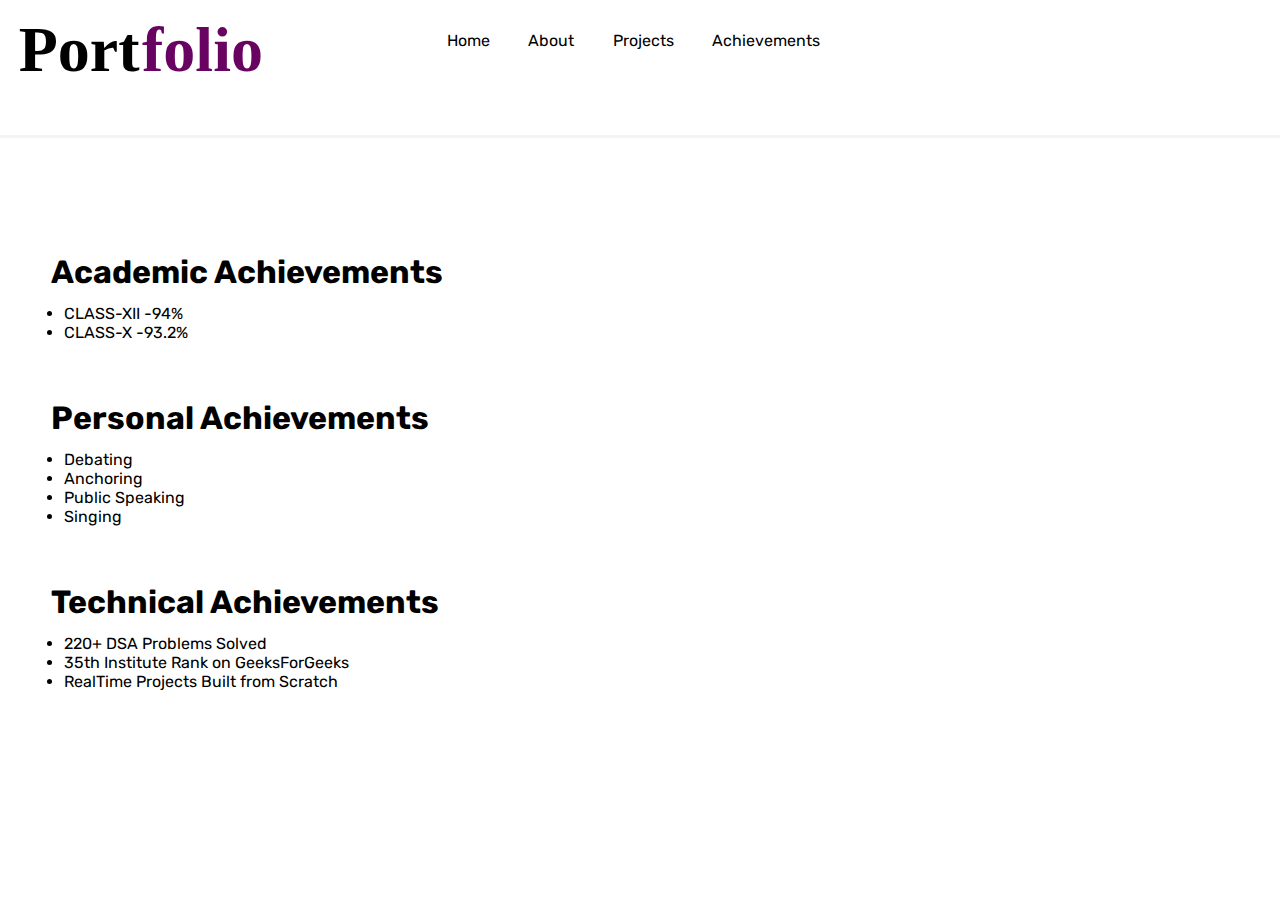
==== achievements.html @ 90b5bb93 "first commit" ====
<!DOCTYPE html>
<html lang="en">

<head>
    <meta charset="UTF-8">
    <meta http-equiv="X-UA-Compatible" content="IE=edge">
    <meta name="viewport" content="width=device-width, initial-scale=1.0">
    <title>achievements</title>
    <link rel="stylesheet" href="achievements-style.css">
</head>

<body>
    <div class="container">
        <nav>
            <div class="title">
                <h1 class="port">Port</h1>
                <h1 class="folio">folio</h1>
            </div>
            <ul>
                <a href="home.html">Home</a>
                <a href="about.html">About</a>
                <a href="projects.html">Projects</a>
                <a href="achievements.html">Achievements</a>
            </ul>
        </nav>
        <div class="main">
            <div class="content">
                <h1>Academic Achievements</h1>
                <p> <ul>
                    <li>CLASS-XII -94%</li>
                    <li>CLASS-X -93.2%</li>
                   </ul>
                </p>
                <br>
                <h1>Personal Achievements</h1>
                <p> 
                    <ul>
                        <li>Debating</li>
                        <li>Anchoring</li>
                        <li>Public Speaking</li>
                        <li>Singing</li>
                    </ul>
                </p>
                <br>
                <h1>Technical Achievements</h1>
                <p><ul>
                    <li>220+ DSA Problems Solved</li>
                    <li>35th Institute Rank on GeeksForGeeks</li>
                    <li>RealTime Projects Built from Scratch</li>
                   </ul>
                </p>
            </div>
            <img src="img/myImage.png" alt="">
        </div>
    </div>
</body>
<script src="script.js"></script>

</html>
---- achievements-style.css ----
@import url('https://fonts.googleapis.com/css2?family=Rubik&display=swap');

:root {
    --theme: #680362;
}

* {
    margin: 0;
    padding: 0;
}

nav {
    display: flex;
    background-color: white;
    color: white;
    height: 15vh;
    justify-content: center;
    border-bottom: 0.3vw solid rgb(245, 243, 243);

}

nav ul a {
    text-decoration: none;
    color: white;
    margin-right: 2vw;
    margin-left: 1vw;
    margin-top: 2.4vw;
    font-family: 'Rubik', sans-serif;
    color: black;
}

nav ul {
    height: 2vw;
}

nav ul a:hover {
    color: grey;
    cursor: pointer;
}

.main {
    display: flex;
    /* background-color: blue; */
    height: 60vh;
}

.content {
    /* background-color: antiquewhite; */
    width: 45vw;
    display: flex;
    flex-direction: column;
    justify-content: center;
    justify-items: center;
    margin-left: 4vw;
    margin-top: 9vw;
    font-family: 'Rubik', sans-serif;
}
.content h1 { 
     margin-top: 2vw;
}
.content p{
    margin-top: 1vw;
    color: grey;
    margin-left: 2vw;
}
.main img {
    height: 60vh;
    margin-top: 3vw;
}

nav ul {
    display: flex;
    list-style: none;
}

.hi {
    /* background-color: blueviolet; */
    font-size: 3vw;
}

.name {
    /* background-color: blanchedalmond; */
    font-weight: bolder;
    font-family: 'Rubik', sans-serif;
    font-size: 6vw;
}


.info {
    display: flex;
    flex-direction: column;
    margin-top: 5vw;
    margin-left: -4vw;
    font-family: 'Rubik', sans-serif;
    font-size: xxx-large;
}

.des {
    font-size: 2vw;
}

.button {
    margin: 5px 18px 0px -3px;
    font-size: 1.4vw;
    font-weight: bold;
    background: var(--theme);
    color: white;
    padding: 1.6vw;
    margin-top: 2vw;
    border-radius: 1vw;
    cursor: pointer;
    border-color: white;
}

.title {
    position: absolute;
    margin-left: -78vw;
    font-size: 2.5vw;
    margin-top: 1vw;
    display: flex;
    font-weight: bold;
}

.port {
    color: black;
}

.folio {
    color: var(--theme);
    margin-left: 0.2vw;
}

.intro {
    display: flex;
}

.lastname {
    color: var(--theme);
    margin-left: 0.5vw;
}

.contact {
    background-color: white;
    border-color: var(--theme);
    color: black;
}

img {
    border-radius: 3vw;
}
.content li{
    margin-left: 1vw;
}
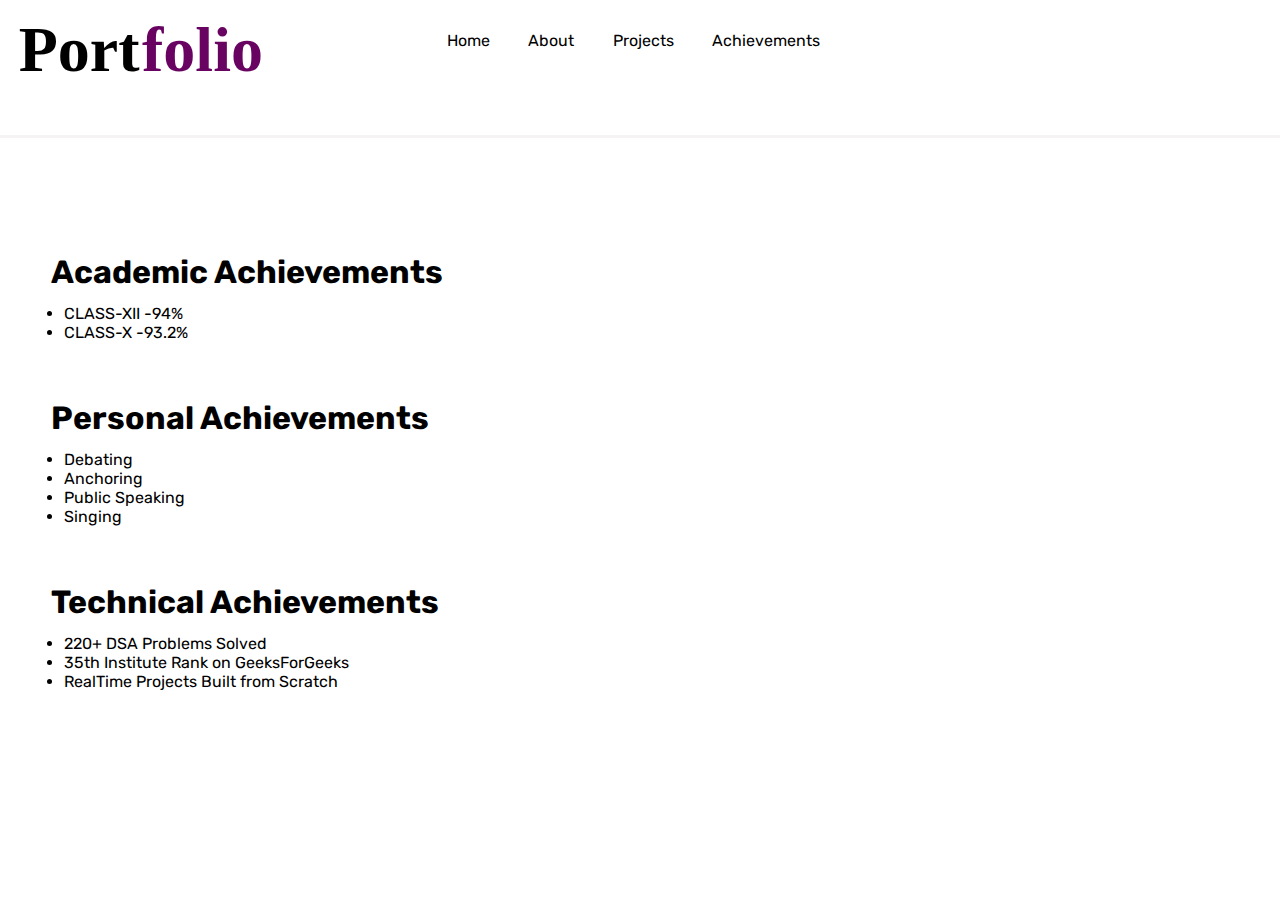
==== commit 9cdd3731: "home to index" ====
--- a/achievements.html
+++ b/achievements.html
@@ -17,7 +17,7 @@
                 <h1 class="folio">folio</h1>
             </div>
             <ul>
-                <a href="home.html">Home</a>
+                <a href="index.html">Home</a>
                 <a href="about.html">About</a>
                 <a href="projects.html">Projects</a>
                 <a href="achievements.html">Achievements</a>
